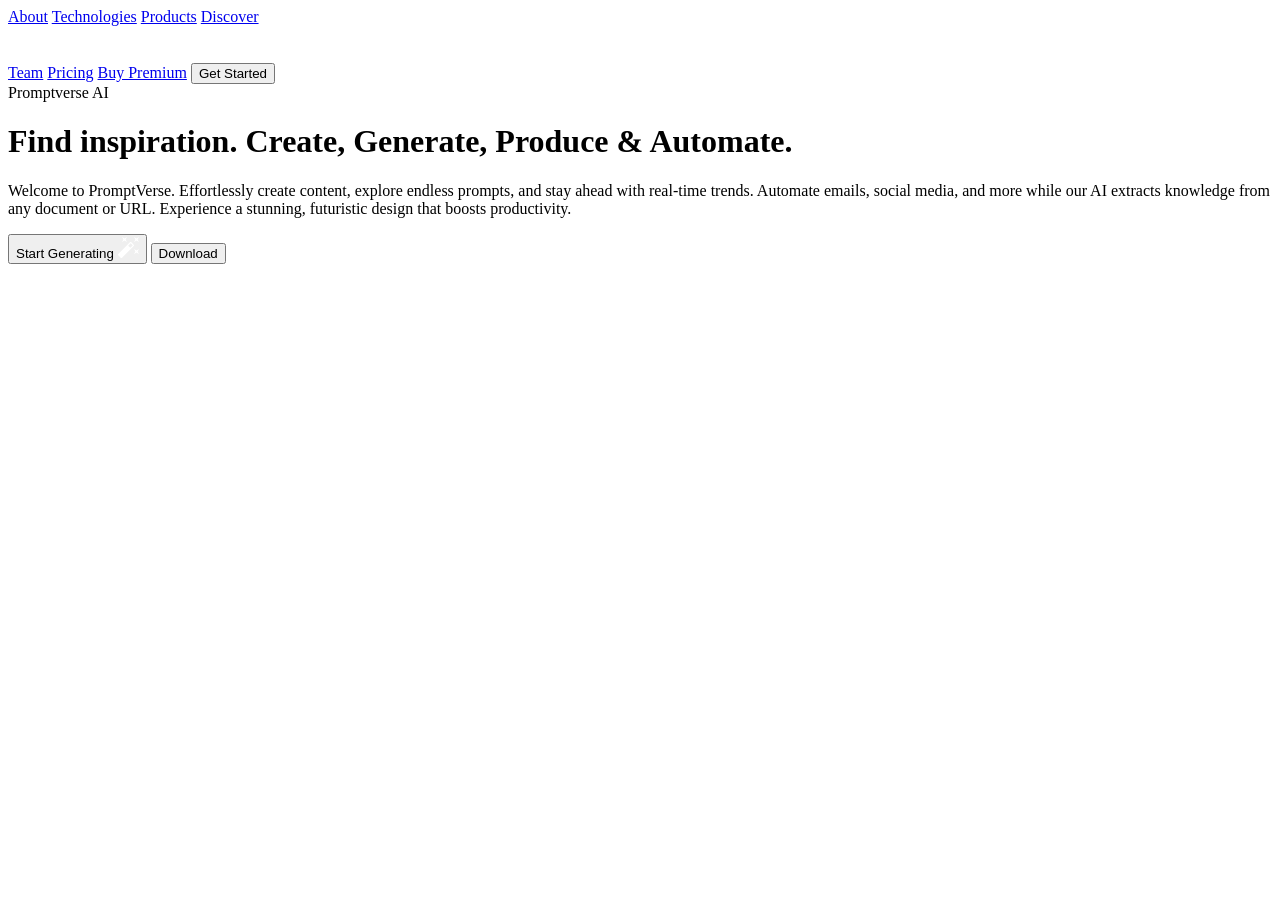
==== index.html @ 0a88c463 "განახლება უკეთესი ვერსია დავამატე <header> და <main> მხოლოდ <div>-ის მაგივრად.  უმეტეს წილად გასწ" ====
<!DOCTYPE html>
<html lang="en">
<head>
    <meta charset="UTF-8">
    <meta name="viewport" content="width=device-width, initial-scale=1.0">
    <title>Prompverse AI</title>
    <!-- CSS Reference -->
    <link type="text/css" rel="stylesheet" href="./css/style.css">
    <!-- Font Reference -->
    <link rel="preconnect" href="https://fonts.googleapis.com">
    <link rel="preconnect" href="https://fonts.gstatic.com" crossorigin>
    <link href="https://fonts.googleapis.com/css2?family=Manrope:wght@200..800&family=Poppins:ital,wght@0,100;0,200;0,300;0,400;0,500;0,600;0,700;0,800;0,900;1,100;1,200;1,300;1,400;1,500;1,600;1,700;1,800;1,900&display=swap" rel="stylesheet">

</head>
<body>
    <header>
        <!--- navbar SECTION --->
        <nav class="navbar">
        <nav class="navbar-left">
            <a href="#about">About</a>
            <a href="#technologies">Technologies</a>
            <a href="#products">Products</a>
            <a href="#discover">Discover</a>
        </nav>
        <div class="navbar-center">
            <svg width="204" height="33" viewBox="0 0 204 33" fill="none" xmlns="http://www.w3.org/2000/svg">
                <path d="M15.375 1.125C11.2973 1.125 7.3866 2.74486 4.50323 5.62823C1.61986 8.5116 0 12.4223 0 16.5C0 20.5777 1.61986 24.4884 4.50323 27.3718C7.3866 30.2551 11.2973 31.875 15.375 31.875C19.4527 31.875 23.3634 30.2551 26.2468 27.3718C29.1301 24.4884 30.75 20.5777 30.75 16.5C30.75 12.4223 29.1301 8.5116 26.2468 5.62823C23.3634 2.74486 19.4527 1.125 15.375 1.125ZM23.91 17.385C23.7208 17.6339 23.4586 17.8174 23.16 17.91L20.745 18.72C20.007 18.9722 19.3354 19.3875 18.78 19.935C18.2283 20.4871 17.8124 21.1598 17.565 21.9L16.74 24.315C16.629 24.5873 16.4479 24.8254 16.215 25.005C15.966 25.1854 15.6675 25.2849 15.36 25.29C15.051 25.2945 14.7495 25.1941 14.505 25.005C14.2555 24.8259 14.0671 24.5746 13.965 24.285L13.17 21.87C12.9229 21.1272 12.5052 20.4526 11.9504 19.9004C11.3955 19.3481 10.719 18.9336 9.975 18.69L7.575 17.895C7.28539 17.7929 7.03407 17.6045 6.855 17.355C6.66802 17.1094 6.56778 16.8087 6.57 16.5C6.57202 16.1874 6.67166 15.8832 6.855 15.63C7.02727 15.3869 7.27515 15.2075 7.56 15.12L9.975 14.31C10.7215 14.0572 11.4028 13.6423 11.97 13.095C12.525 12.534 12.9405 11.85 13.185 11.1L13.995 8.73C14.0849 8.4462 14.2572 8.19556 14.49 8.01C14.7292 7.80798 15.0319 7.69648 15.345 7.695C15.6426 7.68989 15.935 7.77343 16.185 7.935C16.449 8.0991 16.6498 8.34751 16.755 8.64L17.565 11.085C17.817 11.8395 18.237 12.5265 18.795 13.095C19.3587 13.6392 20.0345 14.0539 20.775 14.31L23.19 15.15C23.477 15.2415 23.7251 15.4263 23.895 15.675C24.0701 15.9258 24.1643 16.2241 24.165 16.53C24.1635 16.833 24.075 17.13 23.91 17.385Z" fill="white"/>
                <path d="M47.5214 24.5V8.66H53.7804C53.9344 8.66 54.1178 8.66733 54.3304 8.682C54.5431 8.68933 54.7484 8.71133 54.9464 8.748C55.8044 8.88 56.5231 9.17333 57.1024 9.628C57.6891 10.0827 58.1291 10.6583 58.4224 11.355C58.7158 12.0443 58.8624 12.8107 58.8624 13.654C58.8624 14.49 58.7121 15.2563 58.4114 15.953C58.1181 16.6423 57.6781 17.218 57.0914 17.68C56.5121 18.1347 55.7971 18.428 54.9464 18.56C54.7484 18.5893 54.5431 18.6113 54.3304 18.626C54.1178 18.6407 53.9344 18.648 53.7804 18.648H49.4794V24.5H47.5214ZM49.4794 16.789H53.7144C53.8538 16.789 54.0114 16.7817 54.1874 16.767C54.3708 16.7523 54.5431 16.7267 54.7044 16.69C55.2104 16.5727 55.6211 16.36 55.9364 16.052C56.2591 15.7367 56.4938 15.37 56.6404 14.952C56.7871 14.5267 56.8604 14.094 56.8604 13.654C56.8604 13.214 56.7871 12.785 56.6404 12.367C56.4938 11.9417 56.2591 11.5713 55.9364 11.256C55.6211 10.9407 55.2104 10.728 54.7044 10.618C54.5431 10.574 54.3708 10.5483 54.1874 10.541C54.0114 10.5263 53.8538 10.519 53.7144 10.519H49.4794V16.789ZM61.0566 24.5V12.62H62.8056V15.491L62.5196 15.117C62.6589 14.7503 62.8386 14.413 63.0586 14.105C63.2859 13.797 63.5389 13.544 63.8176 13.346C64.1256 13.0967 64.4739 12.906 64.8626 12.774C65.2513 12.642 65.6473 12.565 66.0506 12.543C66.4539 12.5137 66.8316 12.5393 67.1836 12.62V14.457C66.7729 14.347 66.3219 14.3177 65.8306 14.369C65.3393 14.4203 64.8846 14.6 64.4666 14.908C64.0853 15.1793 63.7883 15.5093 63.5756 15.898C63.3703 16.2867 63.2273 16.7083 63.1466 17.163C63.0659 17.6103 63.0256 18.0687 63.0256 18.538V24.5H61.0566ZM74.1088 24.83C72.9281 24.83 71.9088 24.5623 71.0508 24.027C70.2001 23.4917 69.5438 22.751 69.0818 21.805C68.6198 20.859 68.3888 19.7737 68.3888 18.549C68.3888 17.3023 68.6235 16.2097 69.0928 15.271C69.5621 14.3323 70.2258 13.6027 71.0838 13.082C71.9418 12.554 72.9501 12.29 74.1088 12.29C75.2968 12.29 76.3198 12.5577 77.1778 13.093C78.0358 13.621 78.6921 14.358 79.1468 15.304C79.6088 16.2427 79.8398 17.3243 79.8398 18.549C79.8398 19.7883 79.6088 20.881 79.1468 21.827C78.6848 22.7657 78.0248 23.5027 77.1668 24.038C76.3088 24.566 75.2895 24.83 74.1088 24.83ZM74.1088 22.971C75.3408 22.971 76.2575 22.5603 76.8588 21.739C77.4601 20.9177 77.7608 19.8543 77.7608 18.549C77.7608 17.207 77.4565 16.14 76.8478 15.348C76.2391 14.5487 75.3261 14.149 74.1088 14.149C73.2801 14.149 72.5981 14.336 72.0628 14.71C71.5275 15.084 71.1278 15.601 70.8638 16.261C70.5998 16.921 70.4678 17.6837 70.4678 18.549C70.4678 19.8837 70.7758 20.9543 71.3918 21.761C72.0078 22.5677 72.9135 22.971 74.1088 22.971ZM96.4627 24.5L96.4737 16.899C96.4737 16.0117 96.2353 15.3187 95.7587 14.82C95.2893 14.314 94.677 14.061 93.9217 14.061C93.4817 14.061 93.0637 14.1637 92.6677 14.369C92.2717 14.567 91.949 14.8823 91.6997 15.315C91.4503 15.7403 91.3257 16.2867 91.3257 16.954L90.2917 16.536C90.277 15.6927 90.4493 14.9557 90.8087 14.325C91.1753 13.687 91.674 13.192 92.3047 12.84C92.9353 12.488 93.6467 12.312 94.4387 12.312C95.678 12.312 96.6533 12.6897 97.3647 13.445C98.076 14.193 98.4317 15.2013 98.4317 16.47L98.4207 24.5H96.4627ZM82.2507 24.5V12.62H83.9997V15.799H84.2197V24.5H82.2507ZM89.3677 24.5L89.3787 16.976C89.3787 16.0667 89.144 15.3553 88.6747 14.842C88.2053 14.3213 87.582 14.061 86.8047 14.061C86.0347 14.061 85.4113 14.325 84.9347 14.853C84.458 15.381 84.2197 16.0813 84.2197 16.954L83.1857 16.338C83.1857 15.568 83.369 14.8787 83.7357 14.27C84.1023 13.6613 84.601 13.1847 85.2317 12.84C85.8623 12.488 86.5773 12.312 87.3767 12.312C88.176 12.312 88.8727 12.4807 89.4667 12.818C90.0607 13.1553 90.519 13.6393 90.8417 14.27C91.1643 14.8933 91.3257 15.6377 91.3257 16.503L91.3147 24.5H89.3677ZM106.753 24.83C105.638 24.83 104.7 24.555 103.937 24.005C103.174 23.4477 102.595 22.696 102.199 21.75C101.81 20.7967 101.616 19.7297 101.616 18.549C101.616 17.3537 101.81 16.283 102.199 15.337C102.595 14.391 103.174 13.6467 103.937 13.104C104.707 12.5613 105.649 12.29 106.764 12.29C107.864 12.29 108.81 12.565 109.602 13.115C110.401 13.6577 111.014 14.402 111.439 15.348C111.864 16.294 112.077 17.361 112.077 18.549C112.077 19.737 111.864 20.804 111.439 21.75C111.014 22.696 110.401 23.4477 109.602 24.005C108.81 24.555 107.86 24.83 106.753 24.83ZM101.286 29.78V12.62H103.035V21.365H103.255V29.78H101.286ZM106.511 23.037C107.296 23.037 107.945 22.839 108.458 22.443C108.971 22.047 109.356 21.5117 109.613 20.837C109.87 20.155 109.998 19.3923 109.998 18.549C109.998 17.713 109.87 16.9577 109.613 16.283C109.364 15.6083 108.975 15.073 108.447 14.677C107.926 14.281 107.263 14.083 106.456 14.083C105.686 14.083 105.048 14.2737 104.542 14.655C104.036 15.029 103.658 15.5533 103.409 16.228C103.16 16.8953 103.035 17.669 103.035 18.549C103.035 19.4143 103.156 20.188 103.398 20.87C103.647 21.5447 104.029 22.0763 104.542 22.465C105.055 22.8463 105.712 23.037 106.511 23.037ZM121.121 24.5C120.417 24.6393 119.721 24.6943 119.031 24.665C118.349 24.643 117.741 24.5073 117.205 24.258C116.67 24.0013 116.263 23.6053 115.984 23.07C115.75 22.6007 115.621 22.1277 115.599 21.651C115.585 21.167 115.577 20.6207 115.577 20.012V9.32H117.535V19.924C117.535 20.408 117.539 20.8223 117.546 21.167C117.561 21.5117 117.638 21.8087 117.777 22.058C118.041 22.5273 118.459 22.8023 119.031 22.883C119.611 22.9637 120.307 22.9417 121.121 22.817V24.5ZM113.168 14.237V12.62H121.121V14.237H113.168ZM126.745 24.5L122.433 12.62H124.413L127.746 22.003L131.068 12.62H133.059L128.747 24.5H126.745ZM139.767 24.83C138.601 24.83 137.582 24.5733 136.709 24.06C135.844 23.5393 135.169 22.817 134.685 21.893C134.201 20.9617 133.959 19.8763 133.959 18.637C133.959 17.339 134.197 16.217 134.674 15.271C135.151 14.3177 135.814 13.5843 136.665 13.071C137.523 12.5503 138.528 12.29 139.679 12.29C140.874 12.29 141.89 12.565 142.726 13.115C143.569 13.665 144.2 14.4497 144.618 15.469C145.043 16.4883 145.227 17.702 145.168 19.11H143.188V18.406C143.166 16.9467 142.869 15.8577 142.297 15.139C141.725 14.413 140.874 14.05 139.745 14.05C138.535 14.05 137.615 14.4387 136.984 15.216C136.353 15.9933 136.038 17.108 136.038 18.56C136.038 19.9607 136.353 21.046 136.984 21.816C137.615 22.586 138.513 22.971 139.679 22.971C140.464 22.971 141.146 22.7913 141.725 22.432C142.304 22.0727 142.759 21.5557 143.089 20.881L144.97 21.53C144.508 22.5787 143.811 23.3927 142.88 23.972C141.956 24.544 140.918 24.83 139.767 24.83ZM135.378 19.11V17.537H144.156V19.11H135.378ZM147.617 24.5V12.62H149.366V15.491L149.08 15.117C149.219 14.7503 149.399 14.413 149.619 14.105C149.846 13.797 150.099 13.544 150.378 13.346C150.686 13.0967 151.034 12.906 151.423 12.774C151.812 12.642 152.208 12.565 152.611 12.543C153.014 12.5137 153.392 12.5393 153.744 12.62V14.457C153.333 14.347 152.882 14.3177 152.391 14.369C151.9 14.4203 151.445 14.6 151.027 14.908C150.646 15.1793 150.349 15.5093 150.136 15.898C149.931 16.2867 149.788 16.7083 149.707 17.163C149.626 17.6103 149.586 18.0687 149.586 18.538V24.5H147.617ZM159.882 24.819C158.467 24.819 157.305 24.511 156.395 23.895C155.493 23.2717 154.94 22.4027 154.734 21.288L156.736 20.969C156.898 21.6143 157.268 22.1277 157.847 22.509C158.427 22.883 159.145 23.07 160.003 23.07C160.817 23.07 161.455 22.9013 161.917 22.564C162.379 22.2267 162.61 21.7683 162.61 21.189C162.61 20.8517 162.533 20.5803 162.379 20.375C162.225 20.1623 161.906 19.9643 161.422 19.781C160.946 19.5977 160.223 19.3777 159.255 19.121C158.207 18.8423 157.382 18.5527 156.78 18.252C156.179 17.9513 155.75 17.603 155.493 17.207C155.237 16.811 155.108 16.3307 155.108 15.766C155.108 15.0693 155.299 14.4607 155.68 13.94C156.062 13.412 156.593 13.005 157.275 12.719C157.965 12.433 158.764 12.29 159.673 12.29C160.575 12.29 161.382 12.433 162.093 12.719C162.805 13.005 163.377 13.412 163.809 13.94C164.249 14.4607 164.51 15.0693 164.59 15.766L162.588 16.129C162.493 15.491 162.185 14.9887 161.664 14.622C161.151 14.2553 160.487 14.061 159.673 14.039C158.903 14.0097 158.276 14.1453 157.792 14.446C157.316 14.7467 157.077 15.1537 157.077 15.667C157.077 15.953 157.165 16.1987 157.341 16.404C157.525 16.6093 157.858 16.8037 158.342 16.987C158.834 17.1703 159.545 17.3793 160.476 17.614C161.525 17.878 162.35 18.1677 162.951 18.483C163.56 18.791 163.993 19.1577 164.249 19.583C164.506 20.001 164.634 20.518 164.634 21.134C164.634 22.278 164.213 23.18 163.369 23.84C162.526 24.4927 161.364 24.819 159.882 24.819ZM172.209 24.83C171.043 24.83 170.023 24.5733 169.151 24.06C168.285 23.5393 167.611 22.817 167.127 21.893C166.643 20.9617 166.401 19.8763 166.401 18.637C166.401 17.339 166.639 16.217 167.116 15.271C167.592 14.3177 168.256 13.5843 169.107 13.071C169.965 12.5503 170.969 12.29 172.121 12.29C173.316 12.29 174.332 12.565 175.168 13.115C176.011 13.665 176.642 14.4497 177.06 15.469C177.485 16.4883 177.668 17.702 177.61 19.11H175.63V18.406C175.608 16.9467 175.311 15.8577 174.739 15.139C174.167 14.413 173.316 14.05 172.187 14.05C170.977 14.05 170.056 14.4387 169.426 15.216C168.795 15.9933 168.48 17.108 168.48 18.56C168.48 19.9607 168.795 21.046 169.426 21.816C170.056 22.586 170.955 22.971 172.121 22.971C172.905 22.971 173.587 22.7913 174.167 22.432C174.746 22.0727 175.201 21.5557 175.531 20.881L177.412 21.53C176.95 22.5787 176.253 23.3927 175.322 23.972C174.398 24.544 173.36 24.83 172.209 24.83ZM167.82 19.11V17.537H176.598V19.11H167.82Z" fill="white"/>
                <path d="M193.969 20.656H187.193L186.005 24H183.959L189.503 8.754H191.703L197.225 24H195.157L193.969 20.656ZM193.397 19.072L190.581 11.196L187.765 19.072H193.397ZM201.854 8.754V24H199.852V8.754H201.854Z" fill="white"/>
            </svg>
        </div>
        <nav class="navbar-right">
            <a href="#team">Team</a>
            <a href="#pricing">Pricing</a>
            <a href="#premium">Buy Premium</a>
            <button class="get-started">Get Started</button>
        </nav>
    </nav>
    </header>
    <!--- HERO SECTION --->
    <main>
        <div class="hero-section">
            <div class="hero-main">
                <span>Promptverse AI</span>
                <h1>Find inspiration. Create, Generate, Produce & Automate.</h1>
                <div class="hero-description">
                <p>Welcome to PromptVerse. Effortlessly create content, explore endless prompts, and stay ahead with real-time trends. Automate emails, social media, and more while our AI extracts knowledge from any document or URL. Experience a stunning, futuristic design that boosts productivity.</p>
                </div>
                <div class="hero-buttons">
                    <button class="start-generating">Start Generating  <svg width="21" height="21" viewBox="0 0 21 21" fill="none" xmlns="http://www.w3.org/2000/svg">
                                <path d="M6.5025 3.6L4.0025 5L5.4025 2.5L4.0025 0L6.5025 1.4L9.0025 0L7.6025 2.5L9.0025 5L6.5025 3.6ZM18.5025 13.4L21.0025 12L19.6025 14.5L21.0025 17L18.5025 15.6L16.0025 17L17.4025 14.5L16.0025 12L18.5025 13.4ZM21.0025 0L19.6025 2.5L21.0025 5L18.5025 3.6L16.0025 5L17.4025 2.5L16.0025 0L18.5025 1.4L21.0025 0ZM12.3425 10.78L14.7825 8.34L12.6625 6.22L10.2225 8.66L12.3425 10.78ZM13.3725 5.29L15.7125 7.63C16.1025 8 16.1025 8.65 15.7125 9.04L4.0425 20.71C3.6525 21.1 3.0025 21.1 2.6325 20.71L0.2925 18.37C-0.0975 18 -0.0975 17.35 0.2925 16.96L11.9625 5.29C12.3525 4.9 13.0025 4.9 13.3725 5.29Z" fill="white"/>
                        </svg>
                    </button>
                    <button class="download">Download</button>
                </div>
            </div>
        </div>
    </main>
</body>
</html>
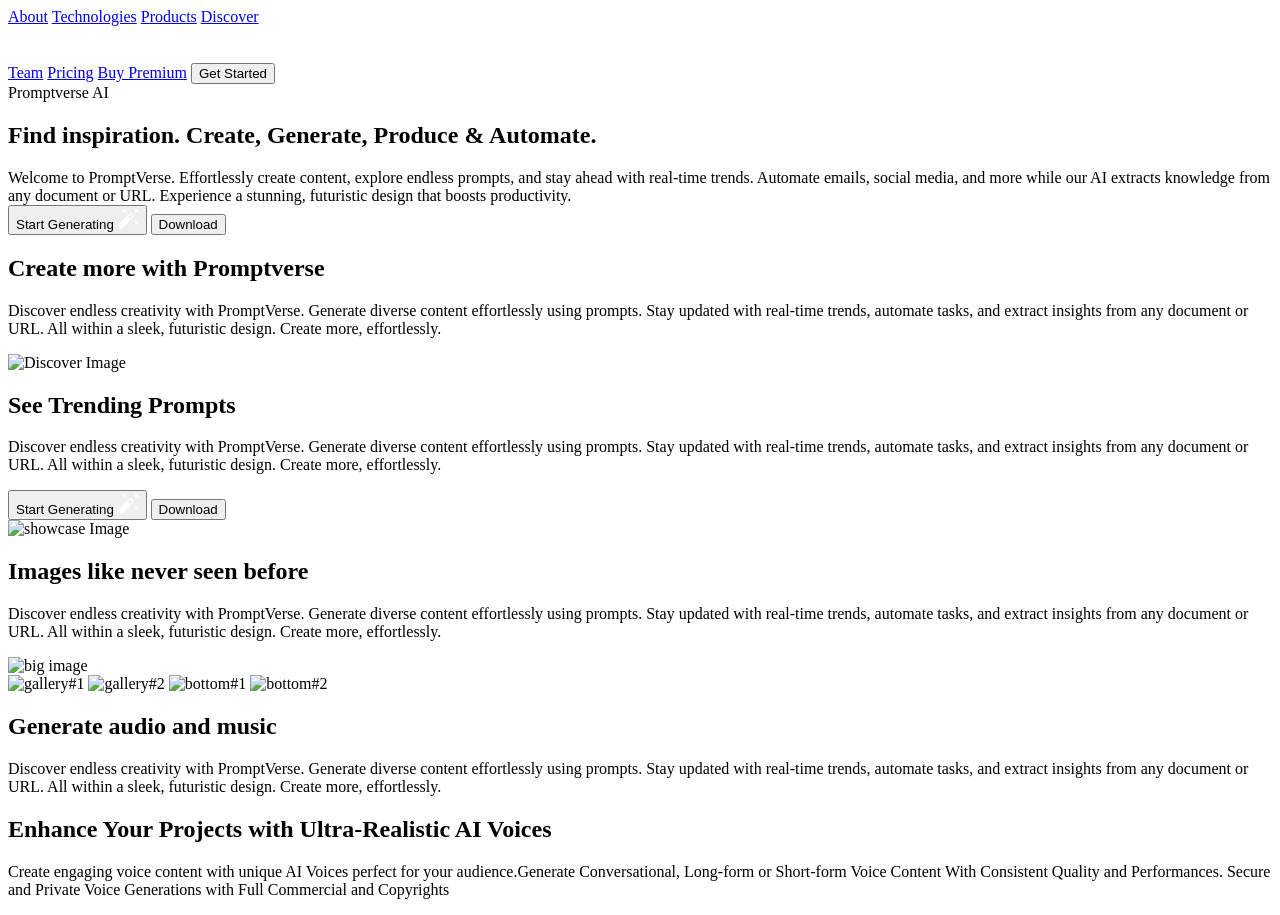
==== commit 4c224780: "Add files via upload" ====
--- a/index.html
+++ b/index.html
@@ -4,9 +4,7 @@
     <meta charset="UTF-8">
     <meta name="viewport" content="width=device-width, initial-scale=1.0">
     <title>Prompverse AI</title>
-    <!-- CSS Reference -->
     <link type="text/css" rel="stylesheet" href="./css/style.css">
-    <!-- Font Reference -->
     <link rel="preconnect" href="https://fonts.googleapis.com">
     <link rel="preconnect" href="https://fonts.gstatic.com" crossorigin>
     <link href="https://fonts.googleapis.com/css2?family=Manrope:wght@200..800&family=Poppins:ital,wght@0,100;0,200;0,300;0,400;0,500;0,600;0,700;0,800;0,900;1,100;1,200;1,300;1,400;1,500;1,600;1,700;1,800;1,900&display=swap" rel="stylesheet">
@@ -14,7 +12,6 @@
 </head>
 <body>
     <header>
-        <!--- navbar SECTION --->
         <nav class="navbar">
         <nav class="navbar-left">
             <a href="#about">About</a>
@@ -37,14 +34,14 @@
         </nav>
     </nav>
     </header>
-    <!--- HERO SECTION --->
     <main>
+        <section>
         <div class="hero-section">
             <div class="hero-main">
                 <span>Promptverse AI</span>
                 <h1>Find inspiration. Create, Generate, Produce & Automate.</h1>
                 <div class="hero-description">
-                <p>Welcome to PromptVerse. Effortlessly create content, explore endless prompts, and stay ahead with real-time trends. Automate emails, social media, and more while our AI extracts knowledge from any document or URL. Experience a stunning, futuristic design that boosts productivity.</p>
+                Welcome to PromptVerse. Effortlessly create content, explore endless prompts, and stay ahead with real-time trends. Automate emails, social media, and more while our AI extracts knowledge from any document or URL. Experience a stunning, futuristic design that boosts productivity.
                 </div>
                 <div class="hero-buttons">
                     <button class="start-generating">Start Generating  <svg width="21" height="21" viewBox="0 0 21 21" fill="none" xmlns="http://www.w3.org/2000/svg">
@@ -55,6 +52,73 @@
                 </div>
             </div>
         </div>
+
+        <div class="discover-main">
+            <div class="discover-text">
+                <h1>Create more with Promptverse</h1>
+                <p>Discover endless creativity with PromptVerse. Generate diverse content effortlessly using prompts. Stay updated with real-time trends, automate tasks, and extract insights from any document or URL. All within a sleek, futuristic design. Create more, effortlessly.</p>
+            </div>
+            <img src="./assets/discover.png" alt="Discover Image" class="discover-image">
+        </div>
+
+        <div class="discover-trending">
+            <div class="trending-text">
+                <h1>See Trending Prompts</h1>
+                <p>Discover endless creativity with PromptVerse. Generate diverse content effortlessly using prompts. Stay updated with real-time trends, automate tasks, and extract insights from any document or URL. All within a sleek, futuristic design. Create more, effortlessly.</p>
+            </div>
+            <div class="discover-buttons">
+                <button class="start-generating">Start Generating  <svg width="21" height="21" viewBox="0 0 21 21" fill="none" xmlns="http://www.w3.org/2000/svg">
+                                <path d="M6.5025 3.6L4.0025 5L5.4025 2.5L4.0025 0L6.5025 1.4L9.0025 0L7.6025 2.5L9.0025 5L6.5025 3.6ZM18.5025 13.4L21.0025 12L19.6025 14.5L21.0025 17L18.5025 15.6L16.0025 17L17.4025 14.5L16.0025 12L18.5025 13.4ZM21.0025 0L19.6025 2.5L21.0025 5L18.5025 3.6L16.0025 5L17.4025 2.5L16.0025 0L18.5025 1.4L21.0025 0ZM12.3425 10.78L14.7825 8.34L12.6625 6.22L10.2225 8.66L12.3425 10.78ZM13.3725 5.29L15.7125 7.63C16.1025 8 16.1025 8.65 15.7125 9.04L4.0425 20.71C3.6525 21.1 3.0025 21.1 2.6325 20.71L0.2925 18.37C-0.0975 18 -0.0975 17.35 0.2925 16.96L11.9625 5.29C12.3525 4.9 13.0025 4.9 13.3725 5.29Z" fill="white"/>
+                        </svg>
+                    </button>
+                    <button class="download">Download</button>
+            </div>
+            <div class="trending-image">
+                <img src="./assets/showcase.png" alt="showcase Image"/>
+            </div>
+
+            <div class="gallery-main">
+                <div class="gallery-text">
+                    <h1>Images like never seen before</h1>
+                    <p>Discover endless creativity with PromptVerse. Generate diverse content effortlessly using prompts. Stay updated with real-time trends, automate tasks, and extract insights from any document or URL. All within a sleek, futuristic design. Create more, effortlessly.</p>
+                </div>
+            </div>
+            <div class="gallery-photo-main">
+                <div class="gallery-box">
+                    <div class="gallery-big-box">
+                        <img src="./assets/Gallery/big.png" alt="big image"/>
+                    </div>
+                    <div class="gallery-small-box">
+                        <img src="./assets/Gallery/top1.png" alt="gallery#1"/>
+                        <img src="./assets/Gallery/top2.png" alt="gallery#2"/>
+                        <img src="./assets/Gallery/bottom1.png" alt="bottom#1"/>
+                        <img src="./assets/Gallery/bottom2.png" alt="bottom#2".>
+                    </div>
+                </div>
+            </div>
+            <div class="gen-audio-music-main">
+                <div class="gen-text-box">
+                    <h1>Generate audio and music</h1>
+                    <p>Discover endless creativity with PromptVerse. Generate diverse content effortlessly using prompts. Stay updated with real-time trends, automate tasks, and extract insights from any document or URL. All within a sleek, futuristic design. Create more, effortlessly.</p>
+                </div>
+                <div class="gen-main-box">
+                    <div class="gen-box">
+                        <div class="box-text">
+                            <h1>Enhance Your Projects with Ultra-Realistic AI Voices</h1>
+                            <p>Create engaging voice content with unique AI Voices perfect for your audience.Generate Conversational, Long-form or Short-form Voice Content With Consistent Quality and Performances. Secure and Private Voice Generations with Full Commercial and Copyrights</p>
+                        </div>
+                        <div class="box-buttons">
+                            
+                        </div>
+                    </div>
+                    <div class="gen-box-video">
+
+                    </div>
+                </div>
+            </div>
+        </div>
+
+        </section>
     </main>
 </body>
 </html>
